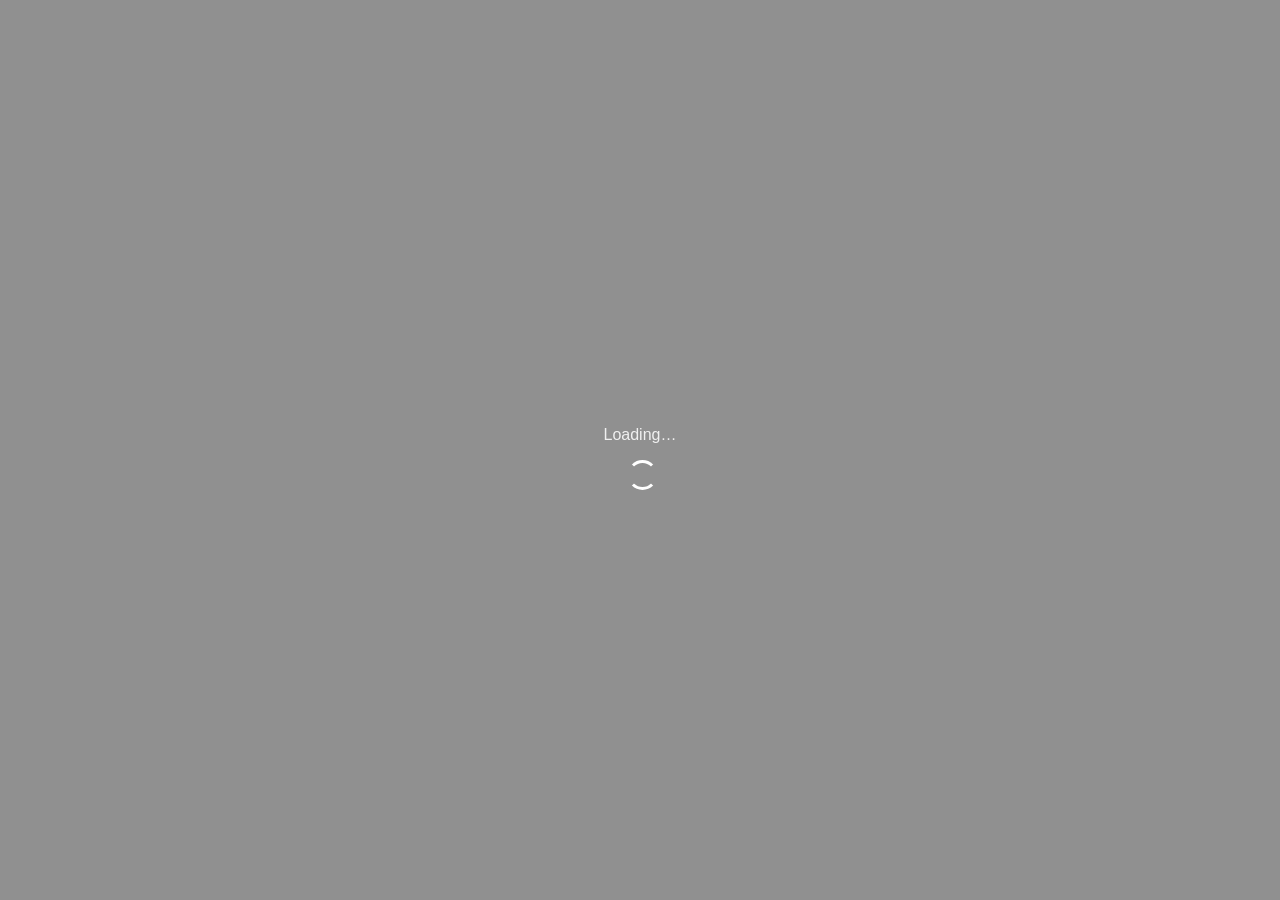
==== index.html @ 501746a1 "initial commit from template" ====
<!DOCTYPE html>
<html>
<head>
    <meta http-equiv="Content-Type" content="text/html; charset=utf-8" />

    <!-- Disable zooming: -->
    <meta name="viewport" content="width=device-width, initial-scale=1.0, user-scalable=no">
    
    <!-- change this to your project name -->
    <title>James De Broeck</title>

    <!-- config for our rust wasm binary. go to https://trunk-rs.github.io/trunk/guide/assets/#rust for more customization -->
    <link data-trunk rel="rust" data-wasm-opt="2" />
    <!-- this is the base url relative to which other urls will be constructed. trunk will insert this from the public-url option -->
    <base data-trunk-public-url />

    <link data-trunk rel="icon" href="assets/favicon.ico">


    <link data-trunk rel="copy-file" href="assets/sw.js"/>
    <link data-trunk rel="copy-file" href="assets/manifest.json"/>
    <link data-trunk rel="copy-file" href="assets/favicon-192x192.png" data-target-path="assets"/>
    <link data-trunk rel="copy-file" href="assets/favicon-512x512.png" data-target-path="assets"/>
    <link data-trunk rel="copy-file" href="assets/apple-touch-icon.png" data-target-path="assets"/>


    <link rel="manifest" href="manifest.json">
    <link rel="apple-touch-icon" href="assets/apple-touch-icon.png">
    <meta name="theme-color" media="(prefers-color-scheme: light)" content="white">
    <meta name="theme-color" media="(prefers-color-scheme: dark)" content="#404040">

    <style>
        html {
            /* Remove touch delay: */
            touch-action: manipulation;
        }

        body {
            /* Light mode background color for what is not covered by the egui canvas,
            or where the egui canvas is translucent. */
            background: #909090;
        }

        @media (prefers-color-scheme: dark) {
            body {
                /* Dark mode background color for what is not covered by the egui canvas,
                or where the egui canvas is translucent. */
                background: #404040;
            }
        }

        /* Allow canvas to fill entire web page: */
        html,
        body {
            overflow: hidden;
            margin: 0 !important;
            padding: 0 !important;
            height: 100%;
            width: 100%;
        }

        /* Make canvas fill entire document: */
        canvas {
            margin-right: auto;
            margin-left: auto;
            display: block;
            position: absolute;
            top: 0;
            left: 0;
            width: 100%;
            height: 100%;
        }

        .centered {
            margin-right: auto;
            margin-left: auto;
            display: block;
            position: absolute;
            top: 50%;
            left: 50%;
            transform: translate(-50%, -50%);
            color: #f0f0f0;
            font-size: 24px;
            font-family: Ubuntu-Light, Helvetica, sans-serif;
            text-align: center;
        }

        /* ---------------------------------------------- */
        /* Loading animation from https://loading.io/css/ */
        .lds-dual-ring {
            display: inline-block;
            width: 24px;
            height: 24px;
        }

        .lds-dual-ring:after {
            content: " ";
            display: block;
            width: 24px;
            height: 24px;
            margin: 0px;
            border-radius: 50%;
            border: 3px solid #fff;
            border-color: #fff transparent #fff transparent;
            animation: lds-dual-ring 1.2s linear infinite;
        }

        @keyframes lds-dual-ring {
            0% {
                transform: rotate(0deg);
            }

            100% {
                transform: rotate(360deg);
            }
        }
    </style>
</head>

<body>
    <!-- The WASM code will resize the canvas dynamically -->
    <!-- the id is hardcoded in main.rs . so, make sure both match. -->
    <canvas id="the_canvas_id"></canvas>

    <!-- the loading spinner will be removed in main.rs -->
    <div class="centered" id="loading_text">
        <noscript>You need javascript to use this website</noscript>
        <p style="font-size:16px">
            Loading…
        </p>
        <div class="lds-dual-ring"></div>
    </div>

    <!--Register Service Worker. this will cache the wasm / js scripts for offline use (for PWA functionality). -->
    <!-- Force refresh (Ctrl + F5) to load the latest files instead of cached files  -->
    <script>
        // We disable caching during development so that we always view the latest version.
        if ('serviceWorker' in navigator && window.location.hash !== "#dev") {
            window.addEventListener('load', function () {
                navigator.serviceWorker.register('sw.js');
            });
        }
    </script>
</body>

</html>

<!-- Powered by egui: https://github.com/emilk/egui/ -->
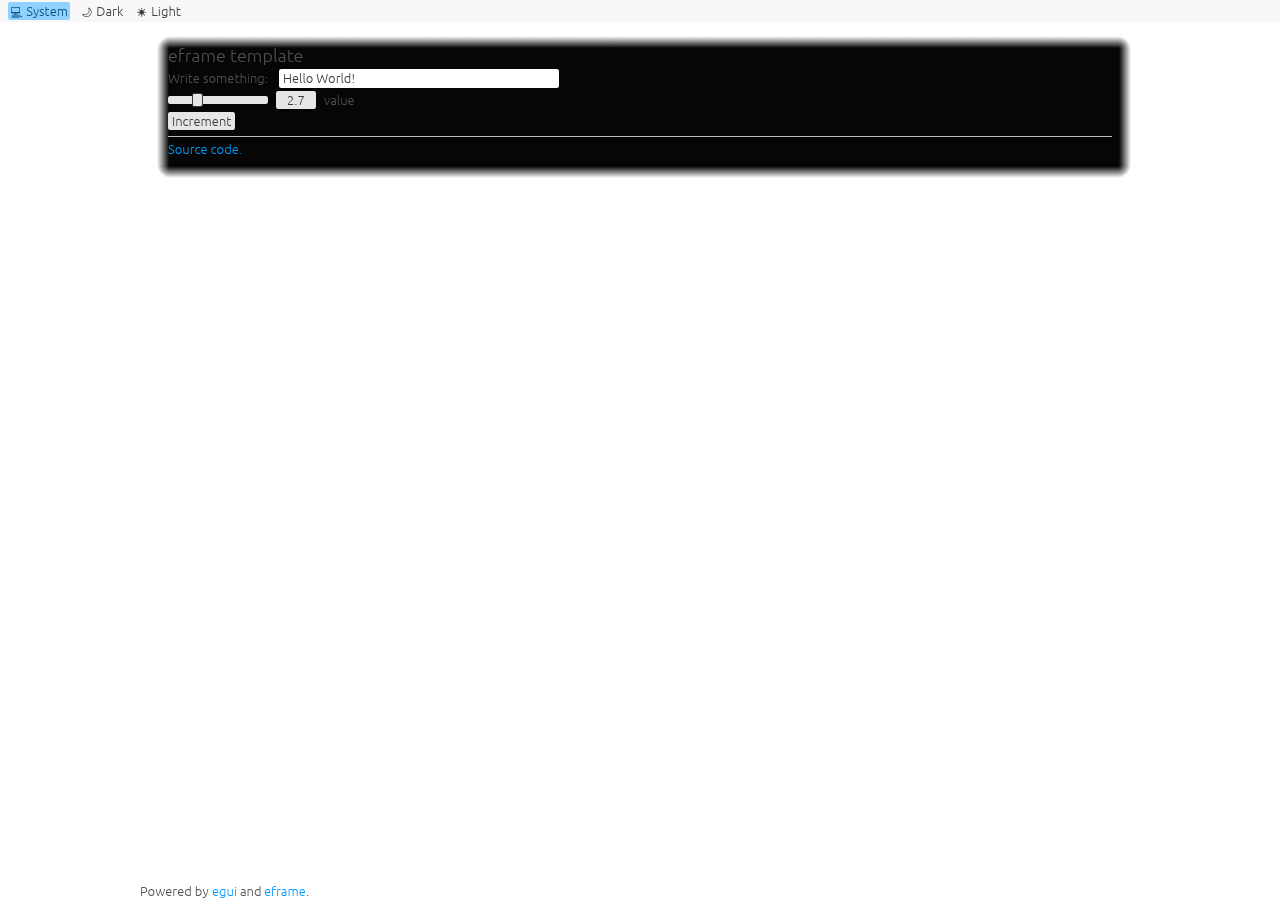
==== commit 4ac5948e: "Deploying to gh-pages from @ debroejm/portfolio@0edcd69867f535f19cdd63bc93acef246102ee98 🚀" ====
--- a/index.html
+++ b/index.html
@@ -10,18 +10,29 @@
     <title>James De Broeck</title>
 
     <!-- config for our rust wasm binary. go to https://trunk-rs.github.io/trunk/guide/assets/#rust for more customization -->
-    <link data-trunk rel="rust" data-wasm-opt="2" />
-    <!-- this is the base url relative to which other urls will be constructed. trunk will insert this from the public-url option -->
-    <base data-trunk-public-url />
-
-    <link data-trunk rel="icon" href="assets/favicon.ico">
+    
+<script type="module">
+import init, * as bindings from 'https://debroejm.github.io/portfolio/debroejm_portfolio.js';
+const wasm = await init({ module_or_path: 'https://debroejm.github.io/portfolio/debroejm_portfolio_bg.wasm' });
 
 
-    <link data-trunk rel="copy-file" href="assets/sw.js"/>
-    <link data-trunk rel="copy-file" href="assets/manifest.json"/>
-    <link data-trunk rel="copy-file" href="assets/favicon-192x192.png" data-target-path="assets"/>
-    <link data-trunk rel="copy-file" href="assets/favicon-512x512.png" data-target-path="assets"/>
-    <link data-trunk rel="copy-file" href="assets/apple-touch-icon.png" data-target-path="assets"/>
+window.wasmBindings = bindings;
+
+
+dispatchEvent(new CustomEvent("TrunkApplicationStarted", {detail: {wasm}}));
+
+</script>
+    <!-- this is the base url relative to which other urls will be constructed. trunk will insert this from the public-url option -->
+    <base href="https://debroejm.github.io/portfolio/" />
+
+    <link rel="icon" href="https://debroejm.github.io/portfolio/favicon.ico" integrity="sha384-H/sMllKx3oRVji7dIGR2TCCETwjCqXOIm90neNv6wtMTQzSBGDF3c1bDT4V6Mkdc"/>
+
+
+    
+    
+    
+    
+    
 
 
     <link rel="manifest" href="manifest.json">
@@ -115,7 +126,7 @@
             }
         }
     </style>
-</head>
+<link rel="modulepreload" href="https://debroejm.github.io/portfolio/debroejm_portfolio.js" crossorigin="anonymous" integrity="sha384-QDJi3mxskt3md1XTCjxfsTatEsQwWrjJ5/fa9oroH5wqPQ9NfTETromlUalw7RNR"><link rel="preload" href="https://debroejm.github.io/portfolio/debroejm_portfolio_bg.wasm" crossorigin="anonymous" integrity="sha384-tD448SNE+iKyv1QhzjfSgnRrXY59f9KlN5npqyGXPAJcyhpIs6zZMqThWyTn1m7A" as="fetch" type="application/wasm"></head>
 
 <body>
     <!-- The WASM code will resize the canvas dynamically -->
